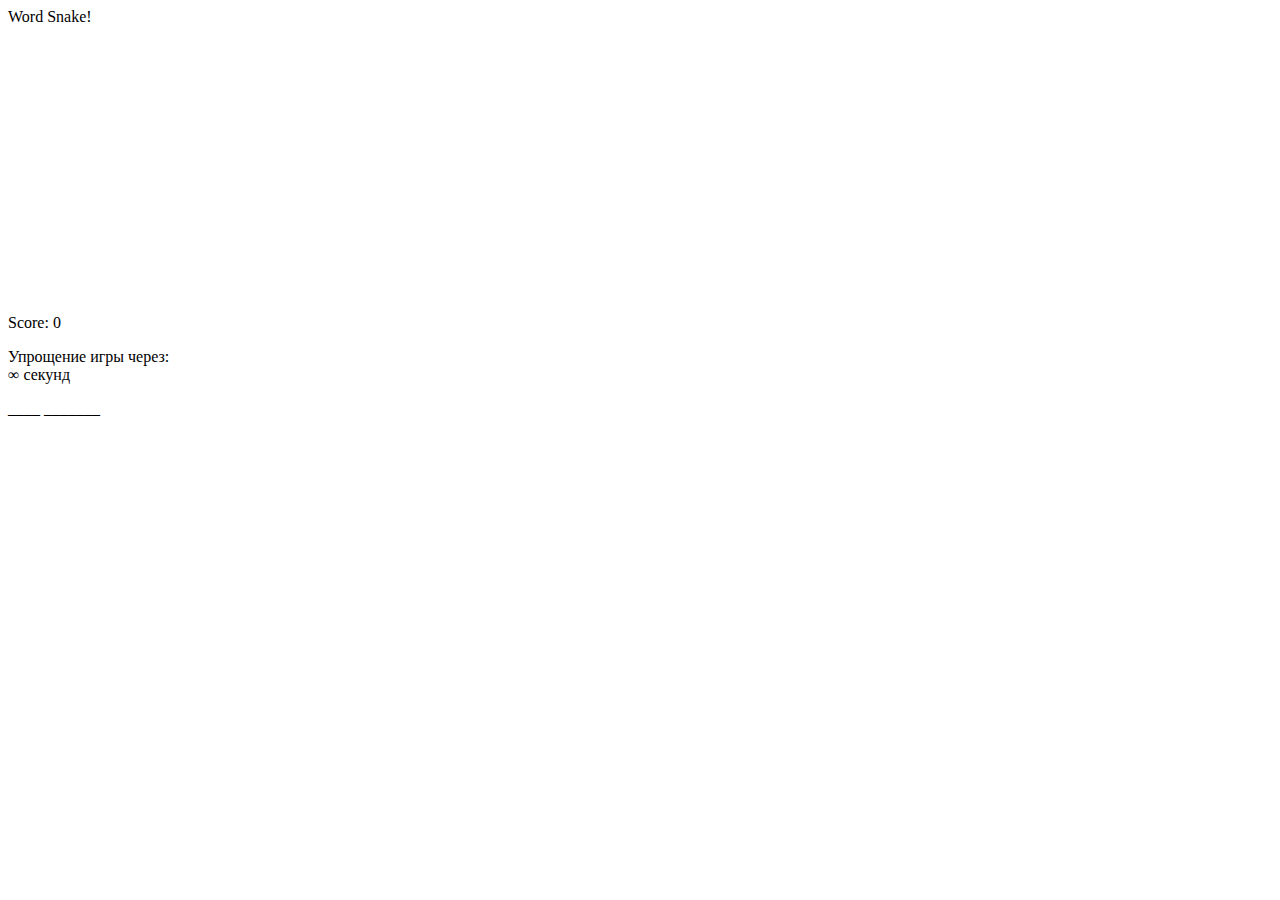
==== little_game.html @ a6fb6f3f "Add files via upload" ====
<html>
	<head>
		<title>SBOX Snake</title>
		<link href="snake.css" rel="stylesheet" type="text/css"/>
	</head>
	<body>
		<p>Word Snake!</p>
		<canvas id="canvas" width="256" height="256"></canvas>
		<script type="text/javascript" src="snake.js"></script>
		<p id="score">Score: 0</p>
		<p> </p>
		<div>Упрощение игры через:</div>
		<div id="timer">∞ секунд</div>
		<p id="word">____  _______</p>
	</body>
</html>
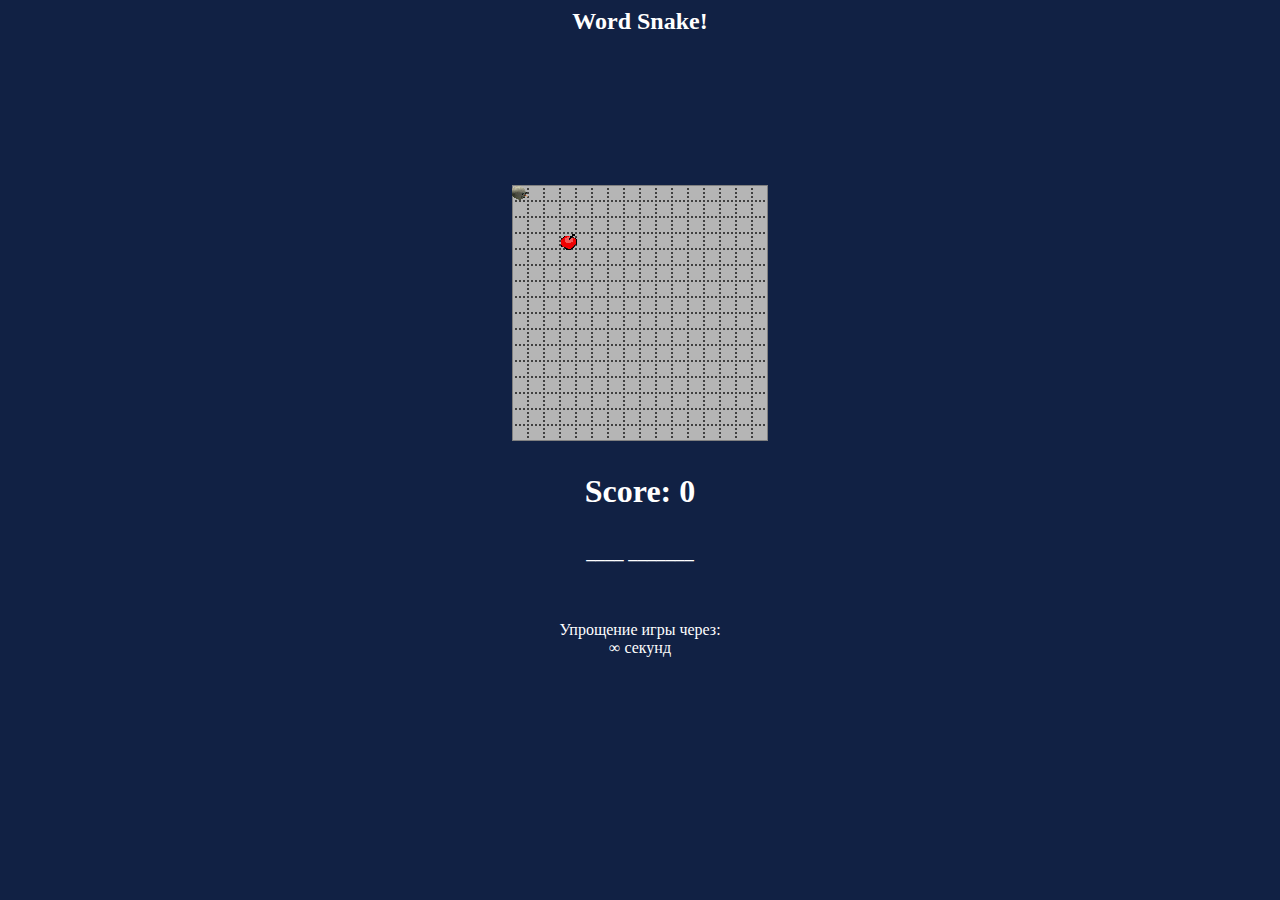
==== commit 9e956a2c: "Add files via upload" ====
--- a/little_game.html
+++ b/little_game.html
@@ -4,13 +4,13 @@
 		<link href="snake.css" rel="stylesheet" type="text/css"/>
 	</head>
 	<body>
-		<p>Word Snake!</p>
+		<h2><p color="ffffff">Word Snake!</p></h2>
 		<canvas id="canvas" width="256" height="256"></canvas>
 		<script type="text/javascript" src="snake.js"></script>
-		<p id="score">Score: 0</p>
+		<h1><p id="score">Score: 0</p></h1>
 		<p> </p>
-		<div>Упрощение игры через:</div>
-		<div id="timer">∞ секунд</div>
-		<p id="word">____  _______</p>
+		<h3><p id="word">____  _______</p></h3>
+		<div id="timertext">Упрощение игры через:</div>
+		<div id="timer" position=center>∞ секунд</div>
 	</body>
 </html>--- a/snake.css
+++ b/snake.css
@@ -0,0 +1,30 @@
+body{
+	background-color:#112144;
+}
+
+p{
+	text-align: center;
+	color:#ffffff;
+}
+div{
+	text-align: center;
+	color:#ffffff;
+}
+
+#canvas{
+	position:center;
+	margin-left: auto;
+	margin-right: auto;
+	display: block;
+	padding-top:10%;
+}
+#score{
+	text-align: center;
+	text-size: 40;
+}
+
+#timertext {
+	text-align: center;
+	color:#ffffff;
+	padding-top:3%;
+}